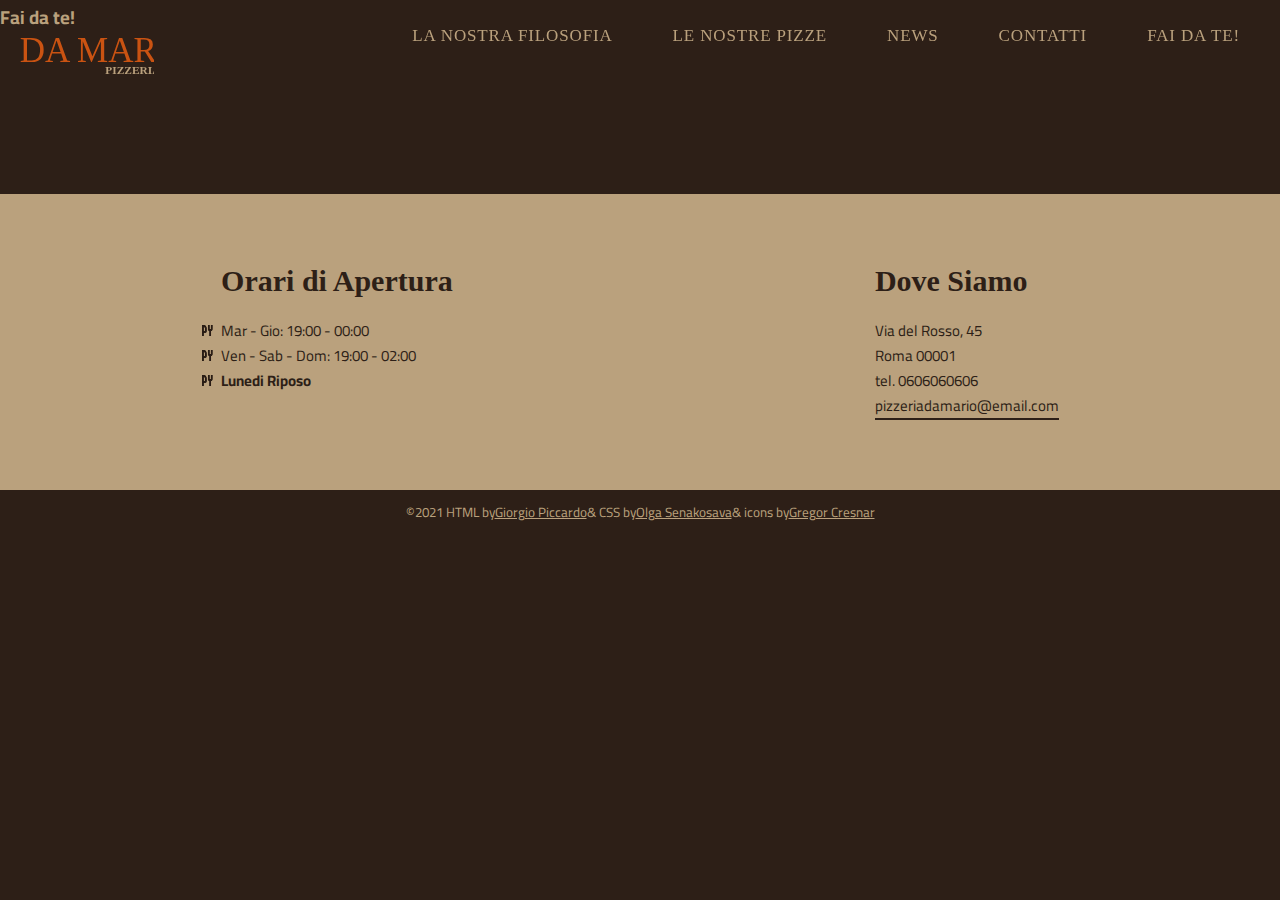
==== faidate.html @ 02df8af3 "Things in place x2" ====
<!DOCTYPE html>
<html lang="en" dir="ltr">
  <head>
    <!-- Titolo -->
    <title> Pizzeria da Mario </title>
    <!-- Indica il set di caratteri che verrà utilizzato -->
    <meta charset="UTF-8">
    <!-- Parole chiavi -->
    <meta name="keywords" content="HTML,Pizzeria,Pizza,Mario">
    <!-- Descrizione -->
    <meta name="description" content="Sito della pizzeria da Mario a Roma">
    <!-- Autore del Documento -->
    <meta name="author" content="Giorgio Piccardo">

    <link rel="stylesheet" href="css/index.css" type="text/css"></link>
    <link rel="shortcut icon" type="image/jpg" href="img/DA MARIO logo - quadrato.svg">

    <link rel="preconnect" href="https://fonts.googleapis.com">
    <link rel="preconnect" href="https://fonts.gstatic.com" crossorigin>
    <link href="https://fonts.googleapis.com/css2?family=Cairo&display=swap" rel="stylesheet">

  </head>
  <body>

    <!-- Barra di Navigazione -->

    <nav class="menu">
      <ul class="menu-ul">
        <li class="logo"><a href="index.html"><img src="img/DA MARIO logo.svg" alt="logo"></a></li>
      </ul>

      <ul class="menu-ul">
      <li class="menu-li"><a class="menu-filosofia" href='filosofia.html'> LA NOSTRA FILOSOFIA</a></li>
      <li class="menu-li"><a class="menu-pizze" href='pizze.html'> LE NOSTRE PIZZE</a></li>
      <li class="menu-li"><a class="menu-news" href='news.html'> NEWS</a></li>
      <li class="menu-li"><a class="menu-contatti" href='#footer'> CONTATTI</a></li>
      <li class="menu-li"><a class="menu-faidate" href='faidate'> FAI DA TE!</a></li>
    </ul></nav>


    <section id='media'>
      <header>
        <h3 class="titolo">Fai da te!</h3>
      </header>
      <iframe src="https://www.youtube.com/embed/avOeZP_GIzM" frameborder="0" allow="autoplay; encrypted-media" allowfullscreen></iframe>
    </section>

    <!-- Footer -->
   <footer id="footer">

     <div class="footer-container">
       <section class='orari'>
         <header>
           <h3 class="titolo">Orari di Apertura</h3>
         </header>

         <!-- Lista non Ordinata -->
         <ul class="orari-ul">
           <li> Mar - Gio: <time>19:00</time> - <time>00:00</time></li>
           <li> Ven - Sab - Dom: <time>19:00</time> - <time>02:00</time></li>
           <li> Lunedi Riposo</li>
         </ul>
       </section>



       <section class='indirizzo'>
         <header>
           <h3 class="titolo">Dove Siamo</h3>
         </header>
         <!-- Indirizzo -->
         <address>
           Via del Rosso, 45<br>
           Roma 00001<br>
           tel. 0606060606<br>
           <!-- mailto si utilizza per inviare le mail -->
           <a href="mailto:indirizzo@email.com">pizzeriadamario@email.com</a>
         </address>
       </section>

     </div>

      <small>©2021 HTML by <a href="https://giorgiopiccardo.com/">Giorgio Piccardo</a>
         & CSS by
         <a href="#">Olga Senakosava</a> &
         icons by <a href="https://thenounproject.com/grega.cresnar/">Gregor Cresnar</a></small>
    </footer>



  </body>
</html>
---- css/index.css ----
@font-face{font-family:"Cairo", sans-serif;src:url("../fonts/Cairo/static/Cairo-Bold.ttf")}*{margin:0;padding:0;box-sizing:border-box;color:#BAA17D;font-family:"Cairo", sans-serif}body{background-color:#2D1F17}.menu{display:flex;justify-content:space-between;align-items:center;position:absolute;top:0;left:0;opacity:100%;z-index:999;width:100%;animation:menuAppear 1.5s}@keyframes menuAppear{from{opacity:0%}to{opacity:100%}}.menu .menu-ul{display:flex;justify-content:space-around;align-items:center;padding-right:20px}.menu .menu-ul .logo{padding:10px;margin-top:10px;margin-left:10px;transform:translateX(0%);left:0%;animation:logoAppear 1s;list-style-type:none}@keyframes logoAppear{from{transform:translateX(-100%)}to{transform:translateX(0%)}}.menu .menu-ul .logo img{height:45px;width:auto;transition:0.3s;object-fit:cover}.menu .menu-ul .menu-li{list-style-type:none;padding:20px}.menu .menu-ul .menu-li a{text-decoration:none;font-family:fantasy;font-size:17px;letter-spacing:.05em;padding:20px 0;margin-left:20px;margin-right:20px;transition:color 0.3s}.menu .menu-ul .menu-li a::after{display:block;content:'';border-bottom:solid 7px #BAA17D;transform:scaleX(0);transition:transform 250ms ease-in-out;transform-origin:100% 0%}.menu .menu-ul .menu-li a:hover{border-color:#BAA17D}.menu .menu-ul .menu-li .menu-filosofia:hover::after{transform:scaleX(0.88)}.menu .menu-ul .menu-li .menu-pizze:hover::after{transform:scaleX(0.85)}.menu .menu-ul .menu-li .menu-news:hover::after{transform:scaleX(0.67)}.menu .menu-ul .menu-li .menu-contatti:hover::after{transform:scaleX(0.76)}.menu .menu-ul .menu-li .menu-faidate:hover::after{transform:scaleX(0.77)}.cover{position:relative}.cover .header-img{width:100%;opacity:90%;animation:imgAppear 1.5s}@keyframes imgAppear{from{opacity:0%}to{opacity:90%}}.cover h2{position:absolute;top:0%;left:50%;transform:translate(-50%, -50%);text-align:center;font-size:50px;font-family:"Cairo", sans-serif;font-weight:normal;padding:500px 30px 100px 30px;background-color:rgba(18,12,9,0.5);width:100%;animation:titleAppear 1s;opacity:100%}@keyframes titleAppear{from{top:-15%;opacity:0%}to{top:0%;opacity:100%}}.cover button{display:flex;justify-content:center;align-items:center;text-align:center;border:none}.cover button a{position:absolute;top:77%;left:50%;transform:translate(-50%, -50%);text-align:center;text-decoration:none;background-color:#CA5312;background-position:right;color:#2D1F17;animation:buttonAppear 1s;padding:20px 40px;transition:all 0.3s;border:0px solid transparent;font-size:50px;font-family:fantasy;font-weight:normal}.cover button a:hover{background-image:url("../img/pizza.svg");background-color:transparent;background-repeat:no-repeat;background-size:80px;background-position:center;color:transparent;border:5px solid #CA5312;background-color:rgba(186,161,125,0.8)}@keyframes buttonAppear{from{padding:0;font-size:0}to{padding:20px 40px;font-size:50px}}.news{animation:contentAppear 3s;padding:40px 40px 100px 40px}.news header h3{font-size:50px;font-family:fantasy;font-weight:normal;font-weight:normal;text-align:center;margin:20px 40px}.news .news-articles{display:flex;flex-direction:row;flex-wrap:wrap;border:2px solid #BAA17D}.news .news-articles .news-item{margin:20px 40px 20px 0;padding:50px;width:44%}.news .news-articles .news-item h4{font-size:30px;padding:10px 0;border-bottom-style:solid;border-bottom-color:.news .news-articles .news-item h4 beige;border-bottom-width:2px;margin-bottom:20px}.news .news-articles .news-item .news-content{font-size:15px;font-family:"Cairo", sans-serif}@keyframes contentAppear{from{opacity:0%}to{opacity:100%}}.news .news-all{text-align:center;margin-top:-15px}.news .news-all button{background-color:#BAA17D;padding:10px;border:none;border-radius:0px}.news .news-all button a{text-decoration:none;font-family:"Cairo", sans-serif;font-size:20px;font-weight:bold;color:#2D1F17;transition:all 0.3s}.news .news-all button a::after{content:'\00BB';padding:5px}.news .news-all button a:hover{color:transparent;text-align:left;letter-spacing:-0.5em;padding:5px 50px}.news .news-all button a:hover::after{color:#2D1F17;padding:5px 20px}.pizze{animation:contentAppear 3s}.pizze header h3{font-size:50px;font-family:fantasy;font-weight:normal;font-weight:normal;margin:20px 40px;text-align:center}.pizze .immagini{display:flex;justify-content:space-around;flex-wrap:wrap;position:relative;width:100%}.pizze .immagini figure{position:relative;transition:0.3s}.pizze .immagini figure a{transition:0.3s}.pizze .immagini figure a:hover img{filter:brightness(20%)}.pizze .immagini figure a:hover figcaption{font-size:40px;top:50%;left:50%;transform:translate(-50%, -50%);color:#CA5312;width:100%}.pizze .immagini figure a img{width:32.77vw;height:32.77vw;object-fit:cover;transition:0.3s}.pizze .immagini figure a figcaption{position:absolute;top:100%;left:100%;transform:translate(-50%, -50%);text-decoration:none;font-family:"Cairo", sans-serif;text-align:center;font-size:0px;color:#2D1F17;opacity:100%}.footer-container{display:flex;justify-content:space-around;flex-wrap:wrap;align-items:center;background-color:#BAA17D;padding:70px 10px;animation:contentAppear 5s}.footer-container .orari{align-self:flex-start}.footer-container .orari header h3{color:#2D1F17;font-family:fantasy;font-size:30px;margin-bottom:20px}.footer-container .orari .orari-ul li{color:#2D1F17;line-height:25px;list-style-type:none;font-size:15px;font-family:"Cairo", sans-serif}.footer-container .orari .orari-ul li::before{content:'';display:inline-block;width:11px;height:11px;background-image:url("../img/utensils.svg");background-size:contain;background-repeat:no-repeat;margin-right:5px;margin-left:-19.3px}.footer-container .orari .orari-ul li:last-child{font-weight:bold}.footer-container .orari .orari-ul li time{color:#2D1F17}.footer-container .indirizzo{align-self:flex-start}.footer-container .indirizzo header h3{color:#2D1F17;font-family:fantasy;font-size:30px;margin-bottom:20px}.footer-container .indirizzo address{color:#2D1F17;font-style:normal;line-height:25px;font-size:15px;font-family:"Cairo", sans-serif}.footer-container .indirizzo address a{text-decoration:none;color:#2D1F17;transition:color 0.3s;border-bottom:solid 2px transparent}.footer-container .indirizzo address a::after{display:block;content:'';border-bottom:solid 2px #2D1F17;transform:scaleX(1);transition:transform 350ms ease-in-out;transform-origin:100% 0%}.footer-container .indirizzo address a:hover{border-color:transparent;opacity:0.9}.footer-container .indirizzo address a:hover::after{transform:scaleX(0)}small{color:#BAA17D;text-align:center;display:flex;justify-content:center;padding-top:0;margin:10px auto;animation:contentAppear 5s}
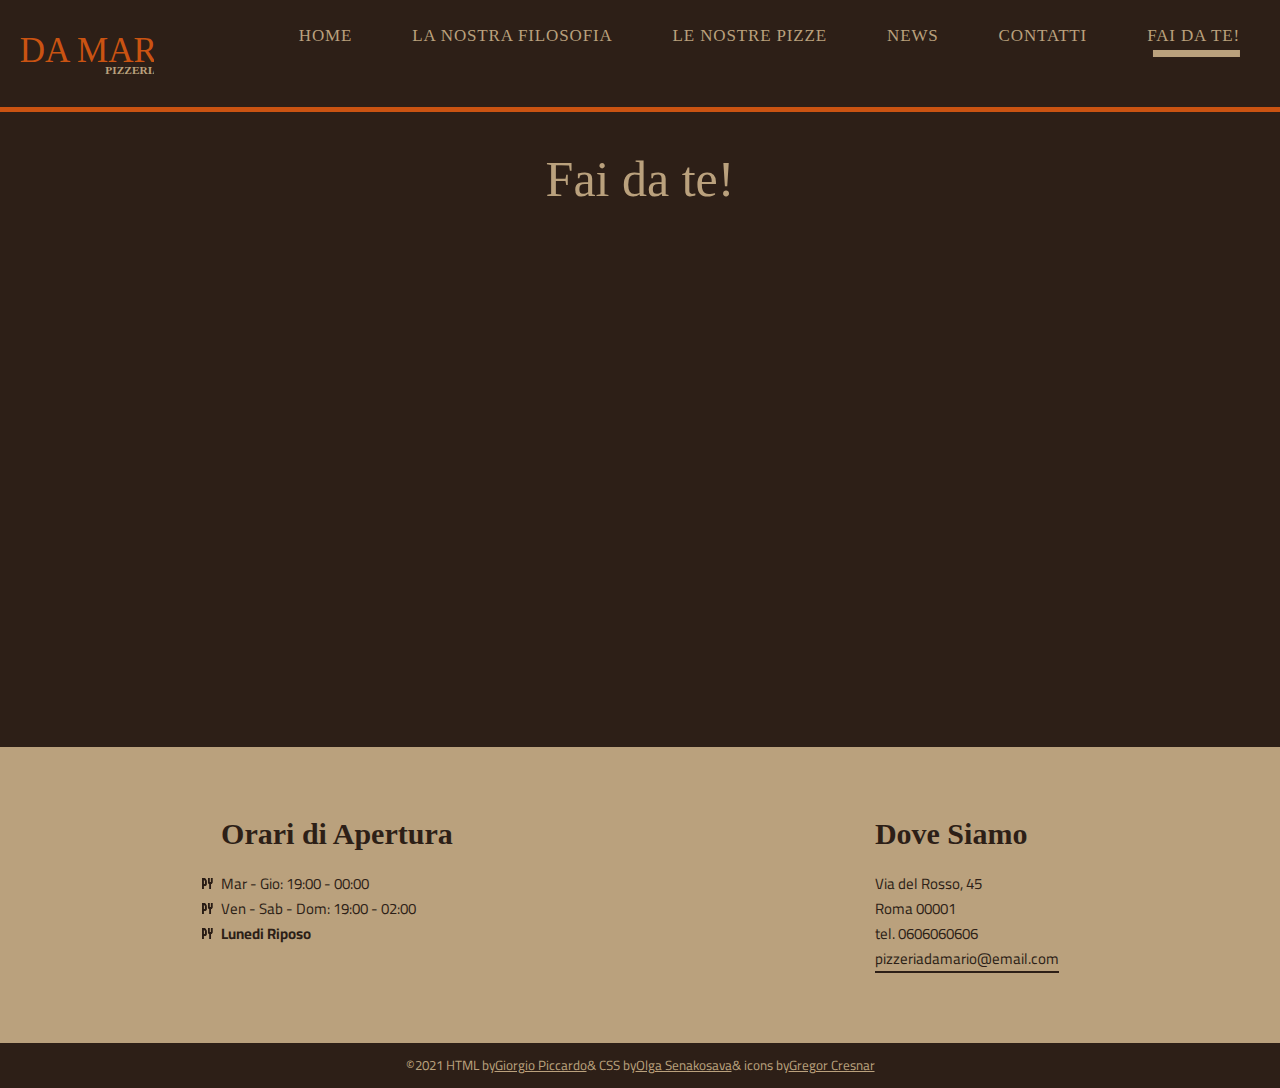
==== commit 2b989164: "adjusted actives in menu" ====
--- a/faidate.html
+++ b/faidate.html
@@ -13,6 +13,7 @@
     <meta name="author" content="Giorgio Piccardo">
 
     <link rel="stylesheet" href="css/index.css" type="text/css"></link>
+    <link rel="stylesheet" href="css/faidate.css">
     <link rel="shortcut icon" type="image/jpg" href="img/DA MARIO logo - quadrato.svg">
 
     <link rel="preconnect" href="https://fonts.googleapis.com">
@@ -24,21 +25,22 @@
 
     <!-- Barra di Navigazione -->
 
-    <nav class="menu">
+    <nav class="menu menu-simple">
       <ul class="menu-ul">
         <li class="logo"><a href="index.html"><img src="img/DA MARIO logo.svg" alt="logo"></a></li>
       </ul>
 
       <ul class="menu-ul">
+      <li class="menu-li"><a class="menu-home" href='index.html'> HOME</a></li>
       <li class="menu-li"><a class="menu-filosofia" href='filosofia.html'> LA NOSTRA FILOSOFIA</a></li>
       <li class="menu-li"><a class="menu-pizze" href='pizze.html'> LE NOSTRE PIZZE</a></li>
       <li class="menu-li"><a class="menu-news" href='news.html'> NEWS</a></li>
       <li class="menu-li"><a class="menu-contatti" href='#footer'> CONTATTI</a></li>
-      <li class="menu-li"><a class="menu-faidate" href='faidate'> FAI DA TE!</a></li>
+      <li class="menu-li"><a class="menu-faidate faidate-active" href='faidate.html'> FAI DA TE!</a></li>
     </ul></nav>
 
 
-    <section id='media'>
+    <section class='media'>
       <header>
         <h3 class="titolo">Fai da te!</h3>
       </header>
--- a/css/index.css
+++ b/css/index.css
@@ -1 +1 @@
-@font-face{font-family:"Cairo", sans-serif;src:url("../fonts/Cairo/static/Cairo-Bold.ttf")}*{margin:0;padding:0;box-sizing:border-box;color:#BAA17D;font-family:"Cairo", sans-serif}body{background-color:#2D1F17}.menu{display:flex;justify-content:space-between;align-items:center;position:absolute;top:0;left:0;opacity:100%;z-index:999;width:100%;animation:menuAppear 1.5s}@keyframes menuAppear{from{opacity:0%}to{opacity:100%}}.menu .menu-ul{display:flex;justify-content:space-around;align-items:center;padding-right:20px}.menu .menu-ul .logo{padding:10px;margin-top:10px;margin-left:10px;transform:translateX(0%);left:0%;animation:logoAppear 1s;list-style-type:none}@keyframes logoAppear{from{transform:translateX(-100%)}to{transform:translateX(0%)}}.menu .menu-ul .logo img{height:45px;width:auto;transition:0.3s;object-fit:cover}.menu .menu-ul .menu-li{list-style-type:none;padding:20px}.menu .menu-ul .menu-li a{text-decoration:none;font-family:fantasy;font-size:17px;letter-spacing:.05em;padding:20px 0;margin-left:20px;margin-right:20px;transition:color 0.3s}.menu .menu-ul .menu-li a::after{display:block;content:'';border-bottom:solid 7px #BAA17D;transform:scaleX(0);transition:transform 250ms ease-in-out;transform-origin:100% 0%}.menu .menu-ul .menu-li a:hover{border-color:#BAA17D}.menu .menu-ul .menu-li .menu-filosofia:hover::after{transform:scaleX(0.88)}.menu .menu-ul .menu-li .menu-pizze:hover::after{transform:scaleX(0.85)}.menu .menu-ul .menu-li .menu-news:hover::after{transform:scaleX(0.67)}.menu .menu-ul .menu-li .menu-contatti:hover::after{transform:scaleX(0.76)}.menu .menu-ul .menu-li .menu-faidate:hover::after{transform:scaleX(0.77)}.cover{position:relative}.cover .header-img{width:100%;opacity:90%;animation:imgAppear 1.5s}@keyframes imgAppear{from{opacity:0%}to{opacity:90%}}.cover h2{position:absolute;top:0%;left:50%;transform:translate(-50%, -50%);text-align:center;font-size:50px;font-family:"Cairo", sans-serif;font-weight:normal;padding:500px 30px 100px 30px;background-color:rgba(18,12,9,0.5);width:100%;animation:titleAppear 1s;opacity:100%}@keyframes titleAppear{from{top:-15%;opacity:0%}to{top:0%;opacity:100%}}.cover button{display:flex;justify-content:center;align-items:center;text-align:center;border:none}.cover button a{position:absolute;top:77%;left:50%;transform:translate(-50%, -50%);text-align:center;text-decoration:none;background-color:#CA5312;background-position:right;color:#2D1F17;animation:buttonAppear 1s;padding:20px 40px;transition:all 0.3s;border:0px solid transparent;font-size:50px;font-family:fantasy;font-weight:normal}.cover button a:hover{background-image:url("../img/pizza.svg");background-color:transparent;background-repeat:no-repeat;background-size:80px;background-position:center;color:transparent;border:5px solid #CA5312;background-color:rgba(186,161,125,0.8)}@keyframes buttonAppear{from{padding:0;font-size:0}to{padding:20px 40px;font-size:50px}}.news{animation:contentAppear 3s;padding:40px 40px 100px 40px}.news header h3{font-size:50px;font-family:fantasy;font-weight:normal;font-weight:normal;text-align:center;margin:20px 40px}.news .news-articles{display:flex;flex-direction:row;flex-wrap:wrap;border:2px solid #BAA17D}.news .news-articles .news-item{margin:20px 40px 20px 0;padding:50px;width:44%}.news .news-articles .news-item h4{font-size:30px;padding:10px 0;border-bottom-style:solid;border-bottom-color:.news .news-articles .news-item h4 beige;border-bottom-width:2px;margin-bottom:20px}.news .news-articles .news-item .news-content{font-size:15px;font-family:"Cairo", sans-serif}@keyframes contentAppear{from{opacity:0%}to{opacity:100%}}.news .news-all{text-align:center;margin-top:-15px}.news .news-all button{background-color:#BAA17D;padding:10px;border:none;border-radius:0px}.news .news-all button a{text-decoration:none;font-family:"Cairo", sans-serif;font-size:20px;font-weight:bold;color:#2D1F17;transition:all 0.3s}.news .news-all button a::after{content:'\00BB';padding:5px}.news .news-all button a:hover{color:transparent;text-align:left;letter-spacing:-0.5em;padding:5px 50px}.news .news-all button a:hover::after{color:#2D1F17;padding:5px 20px}.pizze{animation:contentAppear 3s}.pizze header h3{font-size:50px;font-family:fantasy;font-weight:normal;font-weight:normal;margin:20px 40px;text-align:center}.pizze .immagini{display:flex;justify-content:space-around;flex-wrap:wrap;position:relative;width:100%}.pizze .immagini figure{position:relative;transition:0.3s}.pizze .immagini figure a{transition:0.3s}.pizze .immagini figure a:hover img{filter:brightness(20%)}.pizze .immagini figure a:hover figcaption{font-size:40px;top:50%;left:50%;transform:translate(-50%, -50%);color:#CA5312;width:100%}.pizze .immagini figure a img{width:32.77vw;height:32.77vw;object-fit:cover;transition:0.3s}.pizze .immagini figure a figcaption{position:absolute;top:100%;left:100%;transform:translate(-50%, -50%);text-decoration:none;font-family:"Cairo", sans-serif;text-align:center;font-size:0px;color:#2D1F17;opacity:100%}.footer-container{display:flex;justify-content:space-around;flex-wrap:wrap;align-items:center;background-color:#BAA17D;padding:70px 10px;animation:contentAppear 5s}.footer-container .orari{align-self:flex-start}.footer-container .orari header h3{color:#2D1F17;font-family:fantasy;font-size:30px;margin-bottom:20px}.footer-container .orari .orari-ul li{color:#2D1F17;line-height:25px;list-style-type:none;font-size:15px;font-family:"Cairo", sans-serif}.footer-container .orari .orari-ul li::before{content:'';display:inline-block;width:11px;height:11px;background-image:url("../img/utensils.svg");background-size:contain;background-repeat:no-repeat;margin-right:5px;margin-left:-19.3px}.footer-container .orari .orari-ul li:last-child{font-weight:bold}.footer-container .orari .orari-ul li time{color:#2D1F17}.footer-container .indirizzo{align-self:flex-start}.footer-container .indirizzo header h3{color:#2D1F17;font-family:fantasy;font-size:30px;margin-bottom:20px}.footer-container .indirizzo address{color:#2D1F17;font-style:normal;line-height:25px;font-size:15px;font-family:"Cairo", sans-serif}.footer-container .indirizzo address a{text-decoration:none;color:#2D1F17;transition:color 0.3s;border-bottom:solid 2px transparent}.footer-container .indirizzo address a::after{display:block;content:'';border-bottom:solid 2px #2D1F17;transform:scaleX(1);transition:transform 350ms ease-in-out;transform-origin:100% 0%}.footer-container .indirizzo address a:hover{border-color:transparent;opacity:0.9}.footer-container .indirizzo address a:hover::after{transform:scaleX(0)}small{color:#BAA17D;text-align:center;display:flex;justify-content:center;padding-top:0;margin:10px auto;animation:contentAppear 5s}
+@font-face{font-family:"Cairo", sans-serif;src:url("../fonts/Cairo/Cairo-VariableFont_wght.ttf")}*{margin:0;padding:0;box-sizing:border-box;color:#BAA17D;font-family:"Cairo", sans-serif}body{background-color:#2D1F17}.menu{display:flex;justify-content:space-between;align-items:center;position:absolute;top:0;left:0;opacity:100%;z-index:999;width:100%;animation:menuAppear 1.5s}@keyframes menuAppear{from{opacity:0%}to{opacity:100%}}.menu .menu-ul{display:flex;justify-content:space-around;align-items:center;padding-right:20px}.menu .menu-ul .logo{padding:10px;margin-top:10px;margin-left:10px;transform:translateX(0%);left:0%;animation:logoAppear 1s;list-style-type:none}@keyframes logoAppear{from{transform:translateX(-100%)}to{transform:translateX(0%)}}.menu .menu-ul .logo img{height:45px;width:auto;transition:0.3s;object-fit:cover}.menu .menu-ul .menu-li{list-style-type:none;padding:20px}.menu .menu-ul .menu-li a{text-decoration:none;font-family:fantasy;font-size:17px;letter-spacing:.05em;padding:20px 0;margin-left:20px;margin-right:20px;transition:color 0.3s}.menu .menu-ul .menu-li a::after{display:block;content:'';border-bottom:solid 7px #BAA17D;transform:scaleX(0);transition:transform 250ms ease-in-out;transform-origin:100% 0%}.menu .menu-ul .menu-li a:hover{border-color:#BAA17D}.menu .menu-ul .menu-li .menu-filosofia:hover::after{transform:scaleX(0.88)}.menu .menu-ul .menu-li .menu-pizze:hover::after{transform:scaleX(0.85)}.menu .menu-ul .menu-li .menu-news:hover::after{transform:scaleX(0.67)}.menu .menu-ul .menu-li .menu-contatti:hover::after{transform:scaleX(0.76)}.menu .menu-ul .menu-li .menu-faidate:hover::after{transform:scaleX(0.77)}.menu .menu-ul .menu-li .home-active::after{transform:scaleX(0.67)}.menu .menu-ul .menu-li .home-active:hover::after{transform:scaleX(0)}.menu .menu-ul .menu-li .filosofia-active::after{transform:scaleX(0.85)}.menu .menu-ul .menu-li .filosofia-active:hover::after{transform:scaleX(0)}.menu .menu-ul .menu-li .pizze-active::after{transform:scaleX(0.88)}.menu .menu-ul .menu-li .pizze-active:hover::after{transform:scaleX(0)}.menu .menu-ul .menu-li .news-active::after{transform:scaleX(0.67)}.menu .menu-ul .menu-li .news-active:hover::after{transform:scaleX(0)}.menu .menu-ul .menu-li .faidate-active::after{transform:scaleX(0.77)}.menu .menu-ul .menu-li .faidate-active:hover::after{transform:scaleX(0)}.cover{position:relative}.cover .header-img{width:100%;opacity:90%;animation:imgAppear 1.5s}@keyframes imgAppear{from{opacity:0%}to{opacity:90%}}.cover h2{position:absolute;top:0%;left:50%;transform:translate(-50%, -50%);text-align:center;font-size:50px;font-family:"Cairo", sans-serif;font-weight:normal;padding:500px 30px 100px 30px;background-color:rgba(18,12,9,0.5);width:100%;animation:titleAppear 1s;opacity:100%}@keyframes titleAppear{from{top:-15%;opacity:0%}to{top:0%;opacity:100%}}.cover button{display:flex;justify-content:center;align-items:center;text-align:center;border:none}.cover button a{position:absolute;top:77%;left:50%;transform:translate(-50%, -50%);text-align:center;text-decoration:none;background-color:#CA5312;background-position:right;color:#2D1F17;animation:buttonAppear 1s;padding:20px 40px;transition:all 0.3s;border:0px solid transparent;font-size:50px;font-family:fantasy;font-weight:normal}.cover button a:hover{background-image:url("../img/pizza.svg");background-color:transparent;background-repeat:no-repeat;background-size:80px;background-position:center;color:transparent;border:5px solid #CA5312;background-color:rgba(186,161,125,0.8)}@keyframes buttonAppear{from{padding:0;font-size:0}to{padding:20px 40px;font-size:50px}}.news{animation:contentAppear 3s;padding:40px 40px 100px 40px}.news header h3{font-size:50px;font-family:fantasy;font-weight:normal;font-weight:normal;text-align:center;margin:20px 40px}.news .news-articles{display:flex;flex-direction:row;flex-wrap:wrap;border:2px solid #BAA17D}.news .news-articles .news-item{margin:20px 40px 20px 0;padding:50px;width:44%}.news .news-articles .news-item h4{font-size:30px;padding:10px 0;border-bottom-style:solid;border-bottom-color:.news .news-articles .news-item h4 beige;border-bottom-width:2px;margin-bottom:20px}.news .news-articles .news-item .news-content{font-size:15px;font-family:"Cairo", sans-serif}@keyframes contentAppear{from{opacity:0%}to{opacity:100%}}.news .news-all{text-align:center;margin-top:-15px}.news .news-all button{background-color:#BAA17D;padding:10px;border:none;border-radius:0px}.news .news-all button a{text-decoration:none;font-family:"Cairo", sans-serif;font-size:20px;font-weight:bold;color:#2D1F17}.news .news-all button a::after{content:'\00BB';padding:5px}.pizze{animation:contentAppear 3s}.pizze header h3{font-size:50px;font-family:fantasy;font-weight:normal;font-weight:normal;margin:20px 40px;text-align:center}.pizze .immagini{display:flex;justify-content:space-around;flex-wrap:wrap;position:relative;width:100%}.pizze .immagini figure{position:relative;transition:0.3s}.pizze .immagini figure a{transition:0.3s}.pizze .immagini figure a:hover img{filter:brightness(20%)}.pizze .immagini figure a:hover figcaption{font-size:40px;top:50%;left:50%;transform:translate(-50%, -50%);color:#CA5312;width:100%}.pizze .immagini figure a img{width:32.77vw;height:32.77vw;object-fit:cover;transition:0.3s}.pizze .immagini figure a figcaption{position:absolute;top:100%;left:100%;transform:translate(-50%, -50%);text-decoration:none;font-family:"Cairo", sans-serif;text-align:center;font-size:0px;color:#2D1F17;opacity:100%}.footer-container{display:flex;justify-content:space-around;flex-wrap:wrap;align-items:center;background-color:#BAA17D;padding:70px 10px;animation:contentAppear 5s}.footer-container .orari{align-self:flex-start}.footer-container .orari header h3{color:#2D1F17;font-family:fantasy;font-size:30px;margin-bottom:20px}.footer-container .orari .orari-ul li{color:#2D1F17;line-height:25px;list-style-type:none;font-size:15px;font-family:"Cairo", sans-serif}.footer-container .orari .orari-ul li::before{content:'';display:inline-block;width:11px;height:11px;background-image:url("../img/utensils.svg");background-size:contain;background-repeat:no-repeat;margin-right:5px;margin-left:-19.3px}.footer-container .orari .orari-ul li:last-child{font-weight:bold}.footer-container .orari .orari-ul li time{color:#2D1F17}.footer-container .indirizzo{align-self:flex-start}.footer-container .indirizzo header h3{color:#2D1F17;font-family:fantasy;font-size:30px;margin-bottom:20px}.footer-container .indirizzo address{color:#2D1F17;font-style:normal;line-height:25px;font-size:15px;font-family:"Cairo", sans-serif}.footer-container .indirizzo address a{text-decoration:none;color:#2D1F17;transition:color 0.3s;border-bottom:solid 2px transparent}.footer-container .indirizzo address a::after{display:block;content:'';border-bottom:solid 2px #2D1F17;transform:scaleX(1);transition:transform 350ms ease-in-out;transform-origin:100% 0%}.footer-container .indirizzo address a:hover{border-color:transparent;opacity:0.9}.footer-container .indirizzo address a:hover::after{transform:scaleX(0)}small{color:#BAA17D;text-align:center;display:flex;justify-content:center;padding-top:0;margin:10px auto;animation:contentAppear 5s}
--- a/css/faidate.css
+++ b/css/faidate.css
@@ -0,0 +1 @@
+@font-face{font-family:"Cairo", sans-serif;src:url("../fonts/Cairo/static/Cairo-Bold.ttf")}*{margin:0;padding:0;box-sizing:border-box;color:#BAA17D;font-family:"Cairo", sans-serif}body{background-color:#2D1F17}.menu{display:flex;justify-content:space-between;align-items:center;position:absolute;top:0;left:0;opacity:100%;z-index:999;width:100%;animation:menuAppear 1.5s}@keyframes menuAppear{from{opacity:0%}to{opacity:100%}}.menu .menu-ul{display:flex;justify-content:space-around;align-items:center;padding-right:20px}.menu .menu-ul .logo{padding:10px;margin-top:10px;margin-left:10px;transform:translateX(0%);left:0%;animation:logoAppear 1s;list-style-type:none}@keyframes logoAppear{from{transform:translateX(-100%)}to{transform:translateX(0%)}}.menu .menu-ul .logo img{height:45px;width:auto;transition:0.3s;object-fit:cover}.menu .menu-ul .menu-li{list-style-type:none;padding:20px}.menu .menu-ul .menu-li a{text-decoration:none;font-family:fantasy;font-size:17px;letter-spacing:.05em;padding:20px 0;margin-left:20px;margin-right:20px;transition:color 0.3s}.menu .menu-ul .menu-li a::after{display:block;content:'';border-bottom:solid 7px #BAA17D;transform:scaleX(0);transition:transform 250ms ease-in-out;transform-origin:100% 0%}.menu .menu-ul .menu-li a:hover{border-color:#BAA17D}.menu .menu-ul .menu-li .menu-filosofia:hover::after{transform:scaleX(0.88)}.menu .menu-ul .menu-li .menu-pizze:hover::after{transform:scaleX(0.85)}.menu .menu-ul .menu-li .menu-news:hover::after{transform:scaleX(0.67)}.menu .menu-ul .menu-li .menu-contatti:hover::after{transform:scaleX(0.76)}.menu .menu-ul .menu-li .menu-faidate:hover::after{transform:scaleX(0.77)}.menu .menu-ul .menu-li .home-active::after{transform:scaleX(0.67)}.menu .menu-ul .menu-li .home-active:hover::after{transform:scaleX(0)}.menu .menu-ul .menu-li .filosofia-active::after{transform:scaleX(0.85)}.menu .menu-ul .menu-li .filosofia-active:hover::after{transform:scaleX(0)}.menu .menu-ul .menu-li .pizze-active::after{transform:scaleX(0.88)}.menu .menu-ul .menu-li .pizze-active:hover::after{transform:scaleX(0)}.menu .menu-ul .menu-li .news-active::after{transform:scaleX(0.67)}.menu .menu-ul .menu-li .news-active:hover::after{transform:scaleX(0)}.menu .menu-ul .menu-li .faidate-active::after{transform:scaleX(0.77)}.menu .menu-ul .menu-li .faidate-active:hover::after{transform:scaleX(0)}.cover{position:relative}.cover .header-img{width:100%;opacity:90%;animation:imgAppear 1.5s}@keyframes imgAppear{from{opacity:0%}to{opacity:90%}}.cover h2{position:absolute;top:0%;left:50%;transform:translate(-50%, -50%);text-align:center;font-size:50px;font-family:"Cairo", sans-serif;font-weight:normal;padding:500px 30px 100px 30px;background-color:rgba(18,12,9,0.5);width:100%;animation:titleAppear 1s;opacity:100%}@keyframes titleAppear{from{top:-15%;opacity:0%}to{top:0%;opacity:100%}}.cover button{display:flex;justify-content:center;align-items:center;text-align:center;border:none}.cover button a{position:absolute;top:77%;left:50%;transform:translate(-50%, -50%);text-align:center;text-decoration:none;background-color:#CA5312;background-position:right;color:#2D1F17;animation:buttonAppear 1s;padding:20px 40px;transition:all 0.3s;border:0px solid transparent;font-size:50px;font-family:fantasy;font-weight:normal}.cover button a:hover{background-image:url("../img/pizza.svg");background-color:transparent;background-repeat:no-repeat;background-size:80px;background-position:center;color:transparent;border:5px solid #CA5312;background-color:rgba(186,161,125,0.8)}@keyframes buttonAppear{from{padding:0;font-size:0}to{padding:20px 40px;font-size:50px}}.news{animation:contentAppear 3s;padding:40px 40px 100px 40px}.news header h3{font-size:50px;font-family:fantasy;font-weight:normal;font-weight:normal;text-align:center;margin:20px 40px}.news .news-articles{display:flex;flex-direction:row;flex-wrap:wrap;border:2px solid #BAA17D}.news .news-articles .news-item{margin:20px 40px 20px 0;padding:50px;width:44%}.news .news-articles .news-item h4{font-size:30px;padding:10px 0;border-bottom-style:solid;border-bottom-color:.news .news-articles .news-item h4 beige;border-bottom-width:2px;margin-bottom:20px}.news .news-articles .news-item .news-content{font-size:15px;font-family:"Cairo", sans-serif}@keyframes contentAppear{from{opacity:0%}to{opacity:100%}}.news .news-all{text-align:center;margin-top:-15px}.news .news-all button{background-color:#BAA17D;padding:10px;border:none;border-radius:0px}.news .news-all button a{text-decoration:none;font-family:"Cairo", sans-serif;font-size:20px;font-weight:bold;color:#2D1F17;transition:all 0.3s}.news .news-all button a::after{content:'\00BB';padding:5px}.news .news-all button a:hover{color:transparent;text-align:left;letter-spacing:-0.5em;padding:5px 50px}.news .news-all button a:hover::after{color:#2D1F17;padding:5px 20px}.pizze{animation:contentAppear 3s}.pizze header h3{font-size:50px;font-family:fantasy;font-weight:normal;font-weight:normal;margin:20px 40px;text-align:center}.pizze .immagini{display:flex;justify-content:space-around;flex-wrap:wrap;position:relative;width:100%}.pizze .immagini figure{position:relative;transition:0.3s}.pizze .immagini figure a{transition:0.3s}.pizze .immagini figure a:hover img{filter:brightness(20%)}.pizze .immagini figure a:hover figcaption{font-size:40px;top:50%;left:50%;transform:translate(-50%, -50%);color:#CA5312;width:100%}.pizze .immagini figure a img{width:32.77vw;height:32.77vw;object-fit:cover;transition:0.3s}.pizze .immagini figure a figcaption{position:absolute;top:100%;left:100%;transform:translate(-50%, -50%);text-decoration:none;font-family:"Cairo", sans-serif;text-align:center;font-size:0px;color:#2D1F17;opacity:100%}.footer-container{display:flex;justify-content:space-around;flex-wrap:wrap;align-items:center;background-color:#BAA17D;padding:70px 10px;animation:contentAppear 5s}.footer-container .orari{align-self:flex-start}.footer-container .orari header h3{color:#2D1F17;font-family:fantasy;font-size:30px;margin-bottom:20px}.footer-container .orari .orari-ul li{color:#2D1F17;line-height:25px;list-style-type:none;font-size:15px;font-family:"Cairo", sans-serif}.footer-container .orari .orari-ul li::before{content:'';display:inline-block;width:11px;height:11px;background-image:url("../img/utensils.svg");background-size:contain;background-repeat:no-repeat;margin-right:5px;margin-left:-19.3px}.footer-container .orari .orari-ul li:last-child{font-weight:bold}.footer-container .orari .orari-ul li time{color:#2D1F17}.footer-container .indirizzo{align-self:flex-start}.footer-container .indirizzo header h3{color:#2D1F17;font-family:fantasy;font-size:30px;margin-bottom:20px}.footer-container .indirizzo address{color:#2D1F17;font-style:normal;line-height:25px;font-size:15px;font-family:"Cairo", sans-serif}.footer-container .indirizzo address a{text-decoration:none;color:#2D1F17;transition:color 0.3s;border-bottom:solid 2px transparent}.footer-container .indirizzo address a::after{display:block;content:'';border-bottom:solid 2px #2D1F17;transform:scaleX(1);transition:transform 350ms ease-in-out;transform-origin:100% 0%}.footer-container .indirizzo address a:hover{border-color:transparent;opacity:0.9}.footer-container .indirizzo address a:hover::after{transform:scaleX(0)}small{color:#BAA17D;text-align:center;display:flex;justify-content:center;padding-top:0;margin:10px auto;animation:contentAppear 5s}@font-face{font-family:"Cairo", sans-serif;src:url("../fonts/Cairo/static/Cairo-Bold.ttf")}*{margin:0;padding:0;box-sizing:border-box;color:#BAA17D;font-family:"Cairo", sans-serif}body{background-color:#2D1F17}.menu{display:flex;justify-content:space-between;align-items:center;position:absolute;top:0;left:0;opacity:100%;z-index:999;width:100%;animation:menuAppear 1.5s}@keyframes menuAppear{from{opacity:0%}to{opacity:100%}}.menu .menu-ul{display:flex;justify-content:space-around;align-items:center;padding-right:20px}.menu .menu-ul .logo{padding:10px;margin-top:10px;margin-left:10px;transform:translateX(0%);left:0%;animation:logoAppear 1s;list-style-type:none}@keyframes logoAppear{from{transform:translateX(-100%)}to{transform:translateX(0%)}}.menu .menu-ul .logo img{height:45px;width:auto;transition:0.3s;object-fit:cover}.menu .menu-ul .menu-li{list-style-type:none;padding:20px}.menu .menu-ul .menu-li a{text-decoration:none;font-family:fantasy;font-size:17px;letter-spacing:.05em;padding:20px 0;margin-left:20px;margin-right:20px;transition:color 0.3s}.menu .menu-ul .menu-li a::after{display:block;content:'';border-bottom:solid 7px #BAA17D;transform:scaleX(0);transition:transform 250ms ease-in-out;transform-origin:100% 0%}.menu .menu-ul .menu-li a:hover{border-color:#BAA17D}.menu .menu-ul .menu-li .menu-filosofia:hover::after{transform:scaleX(0.88)}.menu .menu-ul .menu-li .menu-pizze:hover::after{transform:scaleX(0.85)}.menu .menu-ul .menu-li .menu-news:hover::after{transform:scaleX(0.67)}.menu .menu-ul .menu-li .menu-contatti:hover::after{transform:scaleX(0.76)}.menu .menu-ul .menu-li .menu-faidate:hover::after{transform:scaleX(0.77)}.menu .menu-ul .menu-li .home-active::after{transform:scaleX(0.67)}.menu .menu-ul .menu-li .home-active:hover::after{transform:scaleX(0)}.menu .menu-ul .menu-li .filosofia-active::after{transform:scaleX(0.85)}.menu .menu-ul .menu-li .filosofia-active:hover::after{transform:scaleX(0)}.menu .menu-ul .menu-li .pizze-active::after{transform:scaleX(0.88)}.menu .menu-ul .menu-li .pizze-active:hover::after{transform:scaleX(0)}.menu .menu-ul .menu-li .news-active::after{transform:scaleX(0.67)}.menu .menu-ul .menu-li .news-active:hover::after{transform:scaleX(0)}.menu .menu-ul .menu-li .faidate-active::after{transform:scaleX(0.77)}.menu .menu-ul .menu-li .faidate-active:hover::after{transform:scaleX(0)}.cover{position:relative}.cover .header-img{width:100%;opacity:90%;animation:imgAppear 1.5s}@keyframes imgAppear{from{opacity:0%}to{opacity:90%}}.cover h2{position:absolute;top:0%;left:50%;transform:translate(-50%, -50%);text-align:center;font-size:50px;font-family:"Cairo", sans-serif;font-weight:normal;padding:500px 30px 100px 30px;background-color:rgba(18,12,9,0.5);width:100%;animation:titleAppear 1s;opacity:100%}@keyframes titleAppear{from{top:-15%;opacity:0%}to{top:0%;opacity:100%}}.cover button{display:flex;justify-content:center;align-items:center;text-align:center;border:none}.cover button a{position:absolute;top:77%;left:50%;transform:translate(-50%, -50%);text-align:center;text-decoration:none;background-color:#CA5312;background-position:right;color:#2D1F17;animation:buttonAppear 1s;padding:20px 40px;transition:all 0.3s;border:0px solid transparent;font-size:50px;font-family:fantasy;font-weight:normal}.cover button a:hover{background-image:url("../img/pizza.svg");background-color:transparent;background-repeat:no-repeat;background-size:80px;background-position:center;color:transparent;border:5px solid #CA5312;background-color:rgba(186,161,125,0.8)}@keyframes buttonAppear{from{padding:0;font-size:0}to{padding:20px 40px;font-size:50px}}.news{animation:contentAppear 3s;padding:40px 40px 100px 40px}.news header h3{font-size:50px;font-family:fantasy;font-weight:normal;font-weight:normal;text-align:center;margin:20px 40px}.news .news-articles{display:flex;flex-direction:row;flex-wrap:wrap;border:2px solid #BAA17D}.news .news-articles .news-item{margin:20px 40px 20px 0;padding:50px;width:44%}.news .news-articles .news-item h4{font-size:30px;padding:10px 0;border-bottom-style:solid;border-bottom-color:.news .news-articles .news-item h4 beige;border-bottom-width:2px;margin-bottom:20px}.news .news-articles .news-item .news-content{font-size:15px;font-family:"Cairo", sans-serif}@keyframes contentAppear{from{opacity:0%}to{opacity:100%}}.news .news-all{text-align:center;margin-top:-15px}.news .news-all button{background-color:#BAA17D;padding:10px;border:none;border-radius:0px}.news .news-all button a{text-decoration:none;font-family:"Cairo", sans-serif;font-size:20px;font-weight:bold;color:#2D1F17;transition:all 0.3s}.news .news-all button a::after{content:'\00BB';padding:5px}.news .news-all button a:hover{color:transparent;text-align:left;letter-spacing:-0.5em;padding:5px 50px}.news .news-all button a:hover::after{color:#2D1F17;padding:5px 20px}.pizze{animation:contentAppear 3s}.pizze header h3{font-size:50px;font-family:fantasy;font-weight:normal;font-weight:normal;margin:20px 40px;text-align:center}.pizze .immagini{display:flex;justify-content:space-around;flex-wrap:wrap;position:relative;width:100%}.pizze .immagini figure{position:relative;transition:0.3s}.pizze .immagini figure a{transition:0.3s}.pizze .immagini figure a:hover img{filter:brightness(20%)}.pizze .immagini figure a:hover figcaption{font-size:40px;top:50%;left:50%;transform:translate(-50%, -50%);color:#CA5312;width:100%}.pizze .immagini figure a img{width:32.77vw;height:32.77vw;object-fit:cover;transition:0.3s}.pizze .immagini figure a figcaption{position:absolute;top:100%;left:100%;transform:translate(-50%, -50%);text-decoration:none;font-family:"Cairo", sans-serif;text-align:center;font-size:0px;color:#2D1F17;opacity:100%}.footer-container{display:flex;justify-content:space-around;flex-wrap:wrap;align-items:center;background-color:#BAA17D;padding:70px 10px;animation:contentAppear 5s}.footer-container .orari{align-self:flex-start}.footer-container .orari header h3{color:#2D1F17;font-family:fantasy;font-size:30px;margin-bottom:20px}.footer-container .orari .orari-ul li{color:#2D1F17;line-height:25px;list-style-type:none;font-size:15px;font-family:"Cairo", sans-serif}.footer-container .orari .orari-ul li::before{content:'';display:inline-block;width:11px;height:11px;background-image:url("../img/utensils.svg");background-size:contain;background-repeat:no-repeat;margin-right:5px;margin-left:-19.3px}.footer-container .orari .orari-ul li:last-child{font-weight:bold}.footer-container .orari .orari-ul li time{color:#2D1F17}.footer-container .indirizzo{align-self:flex-start}.footer-container .indirizzo header h3{color:#2D1F17;font-family:fantasy;font-size:30px;margin-bottom:20px}.footer-container .indirizzo address{color:#2D1F17;font-style:normal;line-height:25px;font-size:15px;font-family:"Cairo", sans-serif}.footer-container .indirizzo address a{text-decoration:none;color:#2D1F17;transition:color 0.3s;border-bottom:solid 2px transparent}.footer-container .indirizzo address a::after{display:block;content:'';border-bottom:solid 2px #2D1F17;transform:scaleX(1);transition:transform 350ms ease-in-out;transform-origin:100% 0%}.footer-container .indirizzo address a:hover{border-color:transparent;opacity:0.9}.footer-container .indirizzo address a:hover::after{transform:scaleX(0)}small{color:#BAA17D;text-align:center;display:flex;justify-content:center;padding-top:0;margin:10px auto;animation:contentAppear 5s}@font-face{font-family:"Cairo", sans-serif;src:url("../fonts/Cairo/static/Cairo-Bold.ttf")}*{margin:0;padding:0;box-sizing:border-box;color:#BAA17D;font-family:"Cairo", sans-serif}body{background-color:#2D1F17}.menu{display:flex;justify-content:space-between;align-items:center;position:absolute;top:0;left:0;opacity:100%;z-index:999;width:100%;animation:menuAppear 1.5s}@keyframes menuAppear{from{opacity:0%}to{opacity:100%}}.menu .menu-ul{display:flex;justify-content:space-around;align-items:center;padding-right:20px}.menu .menu-ul .logo{padding:10px;margin-top:10px;margin-left:10px;transform:translateX(0%);left:0%;animation:logoAppear 1s;list-style-type:none}@keyframes logoAppear{from{transform:translateX(-100%)}to{transform:translateX(0%)}}.menu .menu-ul .logo img{height:45px;width:auto;transition:0.3s;object-fit:cover}.menu .menu-ul .menu-li{list-style-type:none;padding:20px}.menu .menu-ul .menu-li a{text-decoration:none;font-family:fantasy;font-size:17px;letter-spacing:.05em;padding:20px 0;margin-left:20px;margin-right:20px;transition:color 0.3s}.menu .menu-ul .menu-li a::after{display:block;content:'';border-bottom:solid 7px #BAA17D;transform:scaleX(0);transition:transform 250ms ease-in-out;transform-origin:100% 0%}.menu .menu-ul .menu-li a:hover{border-color:#BAA17D}.menu .menu-ul .menu-li .menu-filosofia:hover::after{transform:scaleX(0.88)}.menu .menu-ul .menu-li .menu-pizze:hover::after{transform:scaleX(0.85)}.menu .menu-ul .menu-li .menu-news:hover::after{transform:scaleX(0.67)}.menu .menu-ul .menu-li .menu-contatti:hover::after{transform:scaleX(0.76)}.menu .menu-ul .menu-li .menu-faidate:hover::after{transform:scaleX(0.77)}.menu .menu-ul .menu-li .home-active::after{transform:scaleX(0.67)}.menu .menu-ul .menu-li .home-active:hover::after{transform:scaleX(0)}.menu .menu-ul .menu-li .filosofia-active::after{transform:scaleX(0.85)}.menu .menu-ul .menu-li .filosofia-active:hover::after{transform:scaleX(0)}.menu .menu-ul .menu-li .pizze-active::after{transform:scaleX(0.88)}.menu .menu-ul .menu-li .pizze-active:hover::after{transform:scaleX(0)}.menu .menu-ul .menu-li .news-active::after{transform:scaleX(0.67)}.menu .menu-ul .menu-li .news-active:hover::after{transform:scaleX(0)}.menu .menu-ul .menu-li .faidate-active::after{transform:scaleX(0.77)}.menu .menu-ul .menu-li .faidate-active:hover::after{transform:scaleX(0)}.cover{position:relative}.cover .header-img{width:100%;opacity:90%;animation:imgAppear 1.5s}@keyframes imgAppear{from{opacity:0%}to{opacity:90%}}.cover h2{position:absolute;top:0%;left:50%;transform:translate(-50%, -50%);text-align:center;font-size:50px;font-family:"Cairo", sans-serif;font-weight:normal;padding:500px 30px 100px 30px;background-color:rgba(18,12,9,0.5);width:100%;animation:titleAppear 1s;opacity:100%}@keyframes titleAppear{from{top:-15%;opacity:0%}to{top:0%;opacity:100%}}.cover button{display:flex;justify-content:center;align-items:center;text-align:center;border:none}.cover button a{position:absolute;top:77%;left:50%;transform:translate(-50%, -50%);text-align:center;text-decoration:none;background-color:#CA5312;background-position:right;color:#2D1F17;animation:buttonAppear 1s;padding:20px 40px;transition:all 0.3s;border:0px solid transparent;font-size:50px;font-family:fantasy;font-weight:normal}.cover button a:hover{background-image:url("../img/pizza.svg");background-color:transparent;background-repeat:no-repeat;background-size:80px;background-position:center;color:transparent;border:5px solid #CA5312;background-color:rgba(186,161,125,0.8)}@keyframes buttonAppear{from{padding:0;font-size:0}to{padding:20px 40px;font-size:50px}}.news{animation:contentAppear 3s;padding:40px 40px 100px 40px}.news header h3{font-size:50px;font-family:fantasy;font-weight:normal;font-weight:normal;text-align:center;margin:20px 40px}.news .news-articles{display:flex;flex-direction:row;flex-wrap:wrap;border:2px solid #BAA17D}.news .news-articles .news-item{margin:20px 40px 20px 0;padding:50px;width:44%}.news .news-articles .news-item h4{font-size:30px;padding:10px 0;border-bottom-style:solid;border-bottom-color:.news .news-articles .news-item h4 beige;border-bottom-width:2px;margin-bottom:20px}.news .news-articles .news-item .news-content{font-size:15px;font-family:"Cairo", sans-serif}@keyframes contentAppear{from{opacity:0%}to{opacity:100%}}.news .news-all{text-align:center;margin-top:-15px}.news .news-all button{background-color:#BAA17D;padding:10px;border:none;border-radius:0px}.news .news-all button a{text-decoration:none;font-family:"Cairo", sans-serif;font-size:20px;font-weight:bold;color:#2D1F17;transition:all 0.3s}.news .news-all button a::after{content:'\00BB';padding:5px}.news .news-all button a:hover{color:transparent;text-align:left;letter-spacing:-0.5em;padding:5px 50px}.news .news-all button a:hover::after{color:#2D1F17;padding:5px 20px}.pizze{animation:contentAppear 3s}.pizze header h3{font-size:50px;font-family:fantasy;font-weight:normal;font-weight:normal;margin:20px 40px;text-align:center}.pizze .immagini{display:flex;justify-content:space-around;flex-wrap:wrap;position:relative;width:100%}.pizze .immagini figure{position:relative;transition:0.3s}.pizze .immagini figure a{transition:0.3s}.pizze .immagini figure a:hover img{filter:brightness(20%)}.pizze .immagini figure a:hover figcaption{font-size:40px;top:50%;left:50%;transform:translate(-50%, -50%);color:#CA5312;width:100%}.pizze .immagini figure a img{width:32.77vw;height:32.77vw;object-fit:cover;transition:0.3s}.pizze .immagini figure a figcaption{position:absolute;top:100%;left:100%;transform:translate(-50%, -50%);text-decoration:none;font-family:"Cairo", sans-serif;text-align:center;font-size:0px;color:#2D1F17;opacity:100%}.footer-container{display:flex;justify-content:space-around;flex-wrap:wrap;align-items:center;background-color:#BAA17D;padding:70px 10px;animation:contentAppear 5s}.footer-container .orari{align-self:flex-start}.footer-container .orari header h3{color:#2D1F17;font-family:fantasy;font-size:30px;margin-bottom:20px}.footer-container .orari .orari-ul li{color:#2D1F17;line-height:25px;list-style-type:none;font-size:15px;font-family:"Cairo", sans-serif}.footer-container .orari .orari-ul li::before{content:'';display:inline-block;width:11px;height:11px;background-image:url("../img/utensils.svg");background-size:contain;background-repeat:no-repeat;margin-right:5px;margin-left:-19.3px}.footer-container .orari .orari-ul li:last-child{font-weight:bold}.footer-container .orari .orari-ul li time{color:#2D1F17}.footer-container .indirizzo{align-self:flex-start}.footer-container .indirizzo header h3{color:#2D1F17;font-family:fantasy;font-size:30px;margin-bottom:20px}.footer-container .indirizzo address{color:#2D1F17;font-style:normal;line-height:25px;font-size:15px;font-family:"Cairo", sans-serif}.footer-container .indirizzo address a{text-decoration:none;color:#2D1F17;transition:color 0.3s;border-bottom:solid 2px transparent}.footer-container .indirizzo address a::after{display:block;content:'';border-bottom:solid 2px #2D1F17;transform:scaleX(1);transition:transform 350ms ease-in-out;transform-origin:100% 0%}.footer-container .indirizzo address a:hover{border-color:transparent;opacity:0.9}.footer-container .indirizzo address a:hover::after{transform:scaleX(0)}small{color:#BAA17D;text-align:center;display:flex;justify-content:center;padding-top:0;margin:10px auto;animation:contentAppear 5s}@font-face{font-family:"Cairo", sans-serif;src:url("../fonts/Cairo/static/Cairo-Bold.ttf")}.menu-simple{border-bottom:5px;border-bottom-style:solid;border-bottom-color:#CA5312}.filosofia{margin-top:150px;display:flex;justify-content:space-between}.filosofia .filosofia-content{margin:0 20px 0 50px}@keyframes filosofiaAppear{from{opacity:0}to{opacity:1}}.filosofia .filosofia-content header{animation:filosofiaAppear 2s}.filosofia .filosofia-content header h3{font-size:50px;font-family:fantasy;font-weight:normal;font-weight:normal;text-align:left;margin-left:40px}.filosofia .filosofia-content .contenuto{font-size:15px;font-family:"Cairo", sans-serif;font-size:20px;margin:60px 40px 40px 40px;animation:filosofiaAppear 2s}.filosofia .filosofia-img{position:relative;animation:filosofiaAppear 1s}.filosofia .filosofia-img img{width:700px;height:500px;object-fit:cover;margin:0;transition:filter 0.3s ease-in}.filosofia .filosofia-img .filosofia-img-blockquote{padding:40px 0;background-color:rgba(0,0,0,0.5);position:absolute;top:50%;left:50%;transform:translate(-50%, -50%);width:100%;animation:paddingAppear 1s;transition:all 0.3s}@keyframes paddingAppear{from{padding:0}to{padding:40px 0}}.filosofia .filosofia-img .filosofia-img-blockquote:hover{padding:100px 0}.filosofia .filosofia-img .filosofia-img-blockquote:hover a{font-size:33px}.filosofia .filosofia-img .filosofia-img-blockquote blockquote{text-align:center;width:100%;position:absolute;top:50%;left:50%;transform:translate(-50%, -50%);animation:filosofiaQuoteAppear 1s}@keyframes filosofiaQuoteAppear{from{top:-20%;opacity:0}to{top:50%;opacity:1}}.filosofia .filosofia-img .filosofia-img-blockquote blockquote a{font-family:"Cairo", sans-serif;font-style:italic;font-weight:bold;font-size:30px;text-decoration:none;color:#CA5312;transition:all 0.5s}.menu-simple{border-bottom:5px;border-bottom-style:solid;border-bottom-color:#CA5312}.galleria{margin-top:150px}.galleria header .titolo{font-size:50px;font-family:fantasy;font-weight:normal;text-align:center;animation:pizzaTitleAppear 0.5s}@keyframes pizzaTitleAppear{from{opacity:0;margin-top:-80px}to{opacity:1;margin-top:0}}.galleria .immagini{display:flex;justify-content:space-around;margin:50px 0}.galleria .immagini figure .imgpizza{width:350px;height:350px;object-fit:cover}.galleria .immagini figure figcaption{font-size:15px;font-family:"Cairo", sans-serif;font-size:20px;text-align:center;font-weight:bold;display:flex;justify-content:space-between}.galleria .immagini .pizza1{animation:immaginiAppear 0.5s}.galleria .immagini .pizza2{animation:immaginiAppear 1s}.galleria .immagini .pizza3{animation:immaginiAppear 1.5s}@keyframes immaginiAppear{from{opacity:0;margin-top:200px}to{opacity:1;margin-top:0}}.menu-simple{border-bottom:5px;border-bottom-style:solid;border-bottom-color:#CA5312}.media{margin-top:150px;width:100%;text-align:center}.media header h3{font-size:50px;font-family:fantasy;font-weight:normal;animation:pizzaTitleAppear 1s;text-align:center}.media iframe{margin-top:30px;width:80%;height:500px;animation:iframeAppear 1s}@keyframes iframeAppear{from{opacity:0;margin-bottom:-100px}to{opacity:1;margin-top:30px}}
